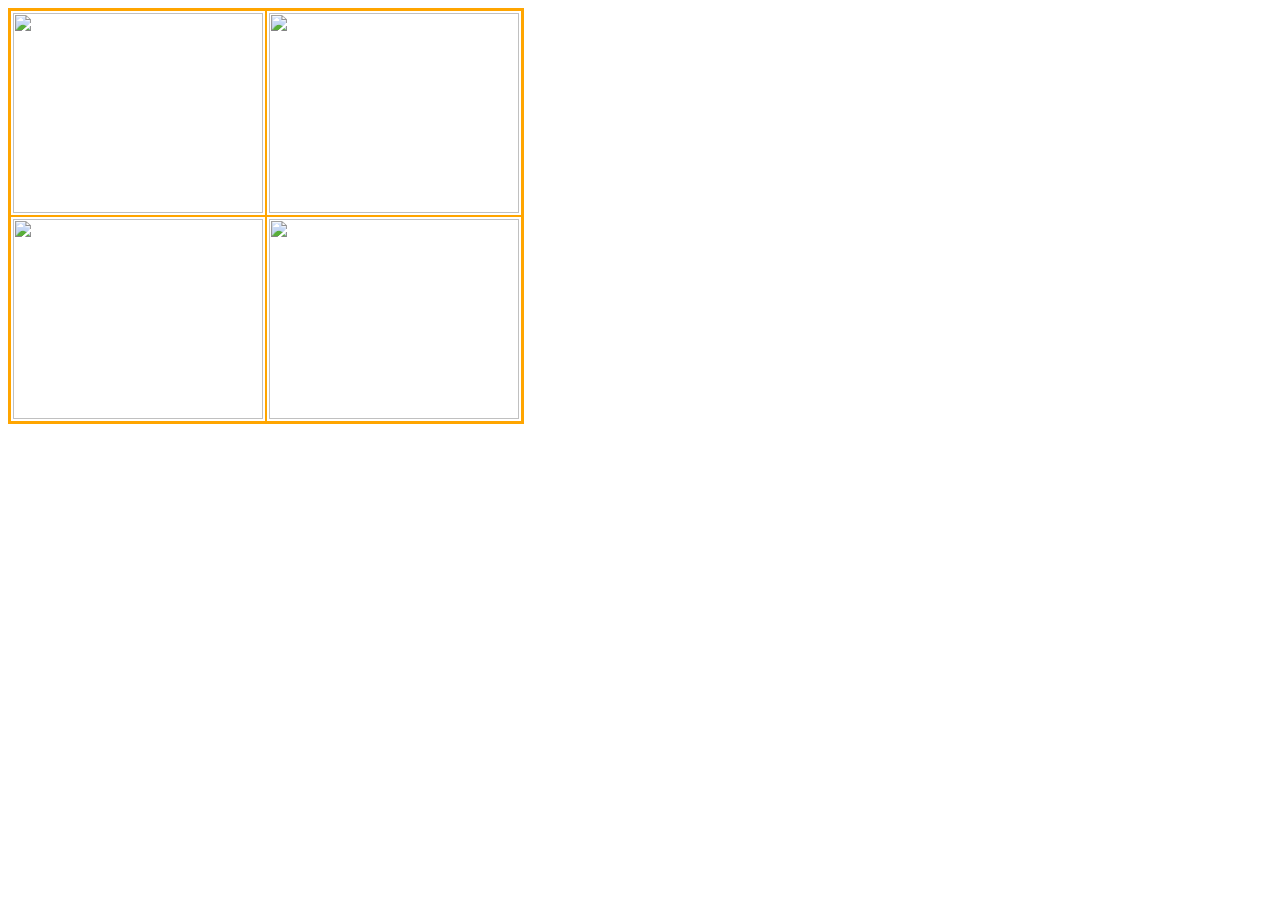
==== main.html @ 6c62315d "chenges" ====
﻿<html>
  <head>
   <meta charset="UTF-8">
   <link rel="stylesheet" href="CSS.css">
  </head>
  <body>
 <table border="2" cellspacing="0" cellpadding="2" bordercolor="orange" > 
 <tr><td><a href="/mat.html"><img src="/1.jpg" width="250" height="200"></a> </td>
 <td> <a href="C:\Documents and Settings\Admin\Рабочий стол\web_page\код/fat.html"> <img src="C:\Documents and Settings\Admin\Рабочий стол\web_page\Картинки/2.jpg" width="250" height="200"> </a></td></tr>
 <tr><td> <a href="C:\Documents and Settings\Admin\Рабочий стол\web_page\код/me.html"><img src="C:\Documents and Settings\Admin\Рабочий стол\web_page\Картинки/3.jpg" width="250" height="200"></a></td>
 <td><a href="C:\Documents and Settings\Admin\Рабочий стол\web_page\код/bro.html"><img src="C:\Documents and Settings\Admin\Рабочий стол\web_page\Картинки/4.jpg" width="250" height="200"></a></td></tr>
 </table>
 </body>
 </html>
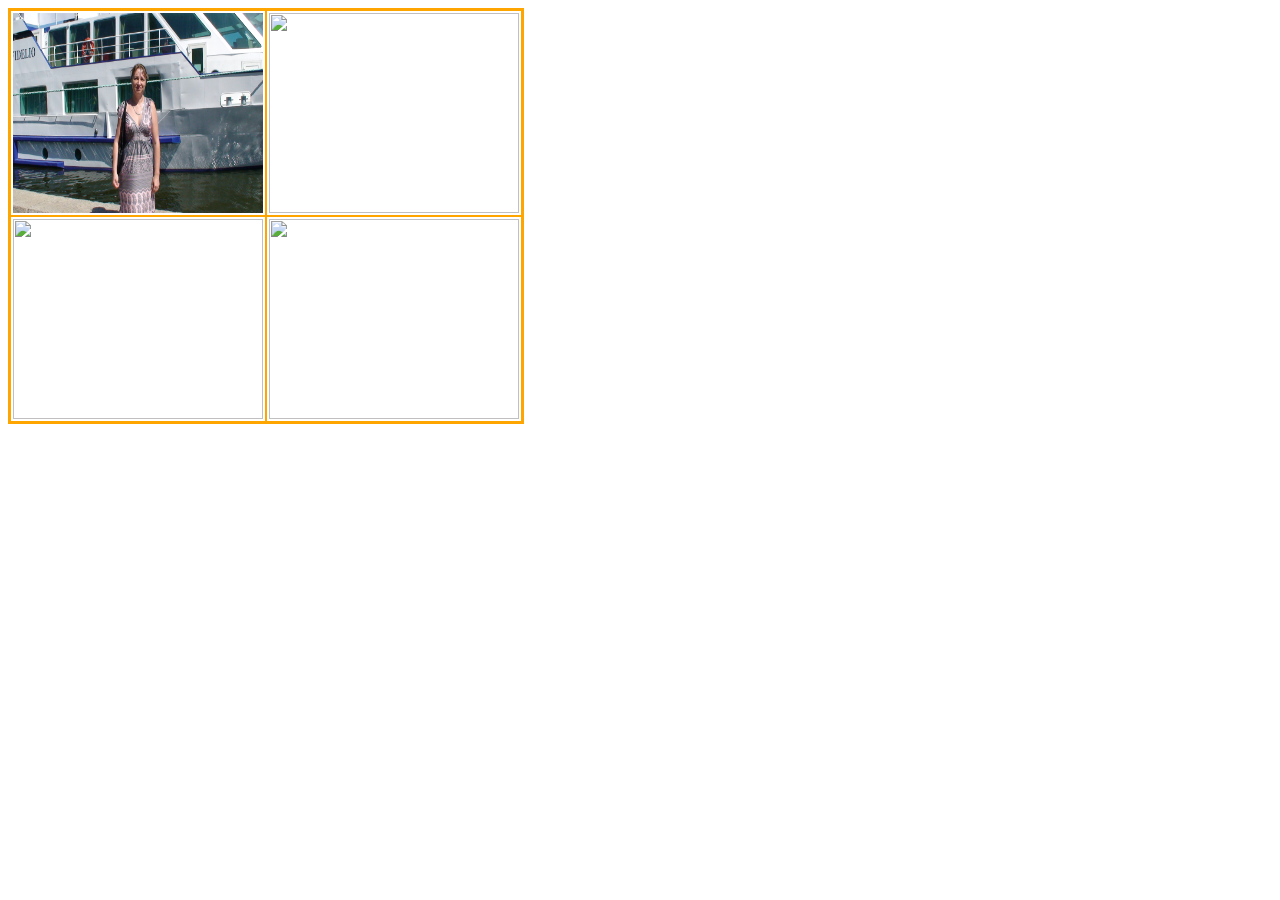
==== commit 1ae7b900: "ch" ====
--- a/main.html
+++ b/main.html
@@ -5,7 +5,7 @@
   </head>
   <body>
  <table border="2" cellspacing="0" cellpadding="2" bordercolor="orange" > 
- <tr><td><a href="/mat.html"><img src="/1.jpg" width="250" height="200"></a> </td>
+ <tr><td><a href="mat.html"><img src="1.JPG" width="250" height="200"></a> </td>
  <td> <a href="C:\Documents and Settings\Admin\Рабочий стол\web_page\код/fat.html"> <img src="C:\Documents and Settings\Admin\Рабочий стол\web_page\Картинки/2.jpg" width="250" height="200"> </a></td></tr>
  <tr><td> <a href="C:\Documents and Settings\Admin\Рабочий стол\web_page\код/me.html"><img src="C:\Documents and Settings\Admin\Рабочий стол\web_page\Картинки/3.jpg" width="250" height="200"></a></td>
  <td><a href="C:\Documents and Settings\Admin\Рабочий стол\web_page\код/bro.html"><img src="C:\Documents and Settings\Admin\Рабочий стол\web_page\Картинки/4.jpg" width="250" height="200"></a></td></tr>
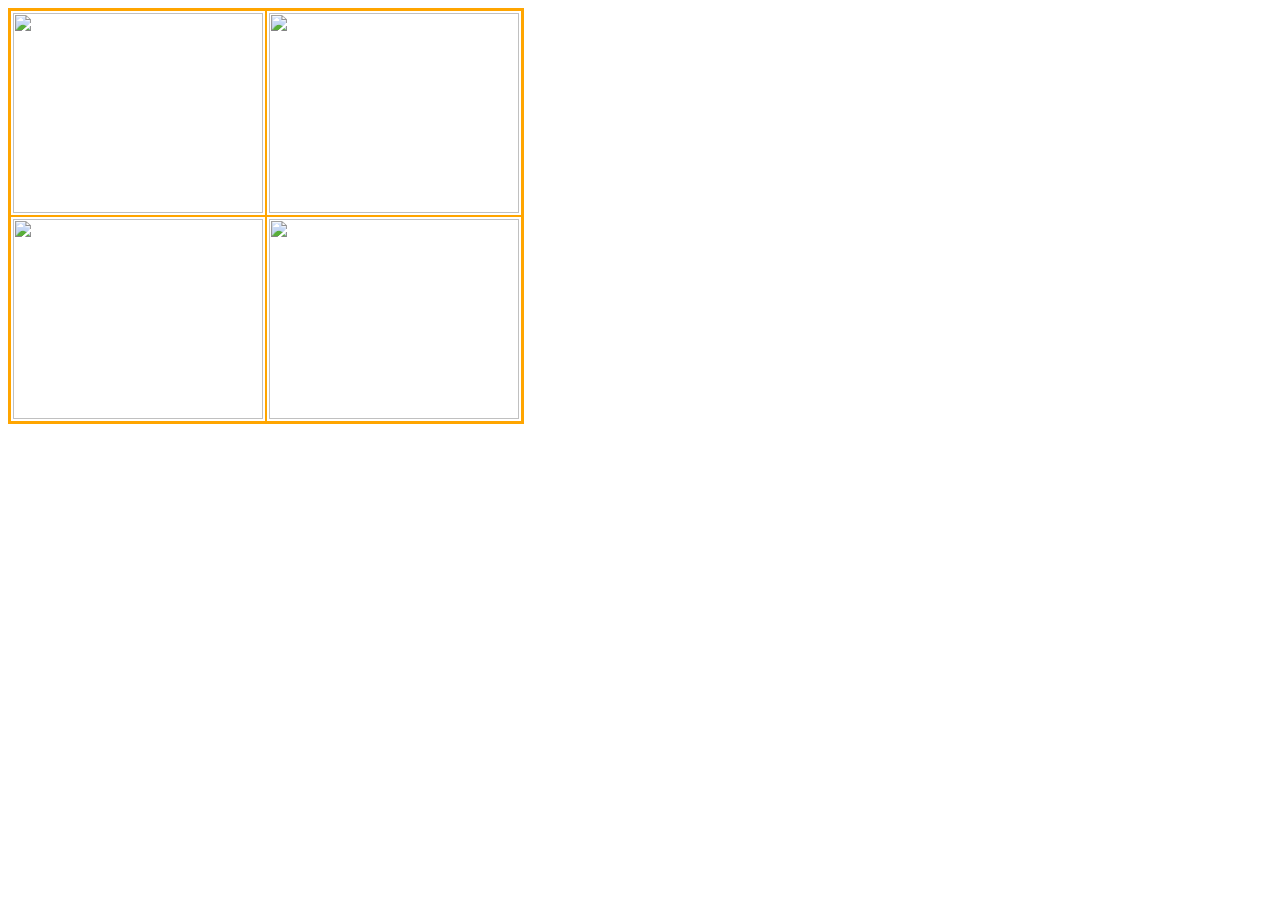
==== commit d32f82fa: "c" ====
--- a/main.html
+++ b/main.html
@@ -5,7 +5,7 @@
   </head>
   <body>
  <table border="2" cellspacing="0" cellpadding="2" bordercolor="orange" > 
- <tr><td><a href="mat.html"><img src="1.JPG" width="250" height="200"></a> </td>
+ <tr><td><a href="mat.html"><img src="https://github.com/BuenCastor/BuenCastor.github.io/blob/master/1.JPG?raw=true" width="250" height="200"></a> </td>
  <td> <a href="C:\Documents and Settings\Admin\Рабочий стол\web_page\код/fat.html"> <img src="C:\Documents and Settings\Admin\Рабочий стол\web_page\Картинки/2.jpg" width="250" height="200"> </a></td></tr>
  <tr><td> <a href="C:\Documents and Settings\Admin\Рабочий стол\web_page\код/me.html"><img src="C:\Documents and Settings\Admin\Рабочий стол\web_page\Картинки/3.jpg" width="250" height="200"></a></td>
  <td><a href="C:\Documents and Settings\Admin\Рабочий стол\web_page\код/bro.html"><img src="C:\Documents and Settings\Admin\Рабочий стол\web_page\Картинки/4.jpg" width="250" height="200"></a></td></tr>
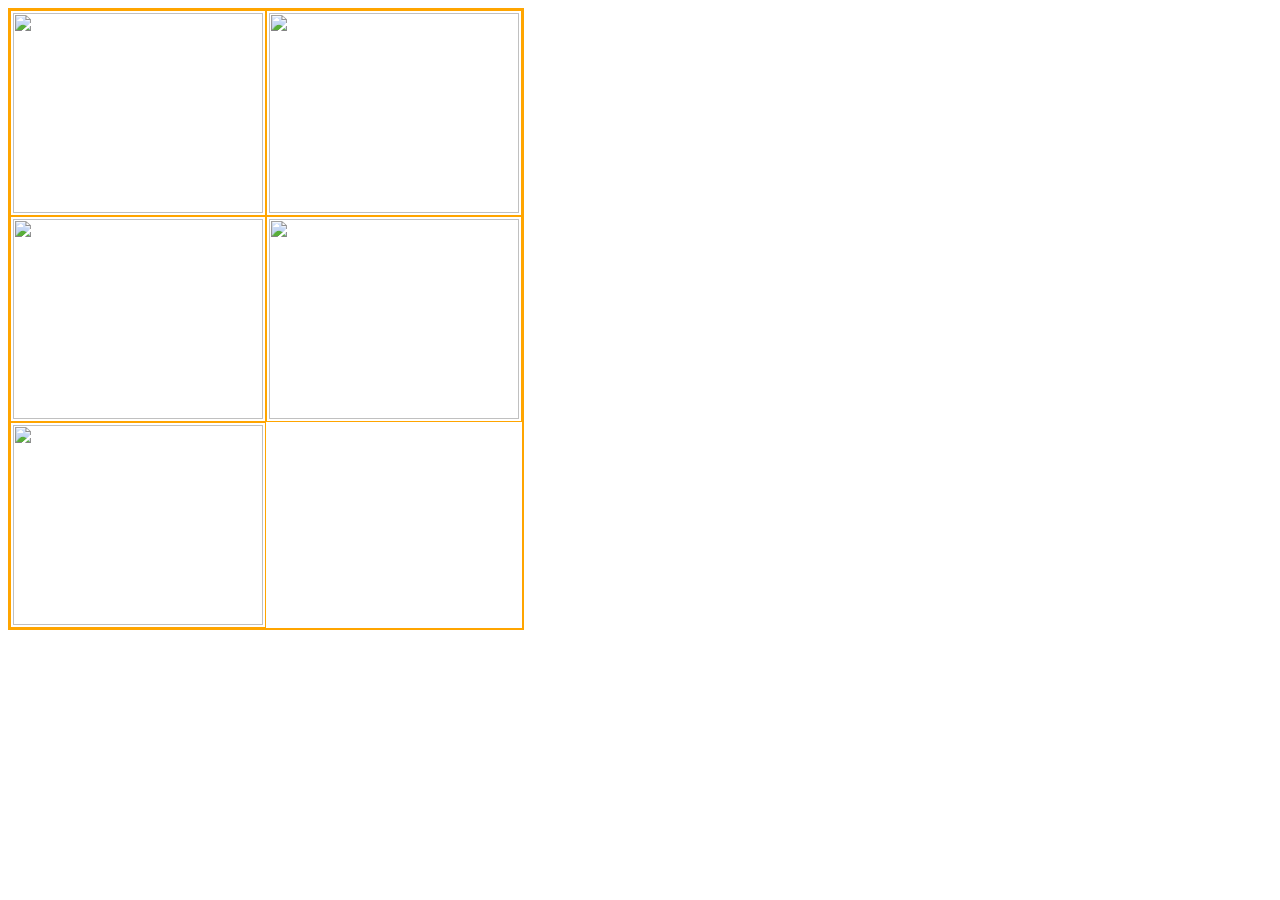
==== commit 29582441: "change" ====
--- a/main.html
+++ b/main.html
@@ -1,14 +1,16 @@
-﻿<html>
+<html>
   <head>
    <meta charset="UTF-8">
    <link rel="stylesheet" href="CSS.css">
   </head>
   <body>
  <table border="2" cellspacing="0" cellpadding="2" bordercolor="orange" > 
- <tr><td><a href="mat.html"><img src="https://github.com/BuenCastor/BuenCastor.github.io/blob/master/1.JPG?raw=true" width="250" height="200"></a> </td>
- <td> <a href="C:\Documents and Settings\Admin\Рабочий стол\web_page\код/fat.html"> <img src="C:\Documents and Settings\Admin\Рабочий стол\web_page\Картинки/2.jpg" width="250" height="200"> </a></td></tr>
- <tr><td> <a href="C:\Documents and Settings\Admin\Рабочий стол\web_page\код/me.html"><img src="C:\Documents and Settings\Admin\Рабочий стол\web_page\Картинки/3.jpg" width="250" height="200"></a></td>
- <td><a href="C:\Documents and Settings\Admin\Рабочий стол\web_page\код/bro.html"><img src="C:\Documents and Settings\Admin\Рабочий стол\web_page\Картинки/4.jpg" width="250" height="200"></a></td></tr>
- </table>
- </body>
- </html>+ <tr><td><a href="https://buencastor.github.io/код/mat"><img src="https://github.com/BuenCastor/BuenCastor.github.io/blob/master/%D0%9A%D0%B0%D1%80%D1%82%D0%B8%D0%BD%D0%BA%D0%B8/1.JPG?raw=true" width="250" height="200"></a> </td>
+ <td> <a href="https://buencastor.github.io/код/fat"> <img src="https://github.com/BuenCastor/buencastor.github.io/blob/master/%D0%9A%D0%B0%D1%80%D1%82%D0%B8%D0%BD%D0%BA%D0%B8/2.JPG?raw=true" width="250" height="200"> </a></td></tr>
+ <tr><td> <a href="https://buencastor.github.io/код/me"><img src="https://github.com/BuenCastor/buencastor.github.io/blob/master/%D0%9A%D0%B0%D1%80%D1%82%D0%B8%D0%BD%D0%BA%D0%B8/3.JPG?raw=true" width="250" height="200"></a></td>
+ <td><a href="https://buencastor.github.io/код/bro"><img src="https://github.com/BuenCastor/buencastor.github.io/blob/master/%D0%9A%D0%B0%D1%80%D1%82%D0%B8%D0%BD%D0%BA%D0%B8/4.JPG?raw=true" width="250" height="200"></a></td></tr>
+ 
+ <tr> <td> <img src="https://github.com/BuenCastor/buencastor.github.io/blob/master/%D0%9A%D0%B0%D1%80%D1%82%D0%B8%D0%BD%D0%BA%D0%B8/vika.jpg?raw=true"width="250" height="200"></td></tr>
+   </table>
+  </body>
+ </html>
